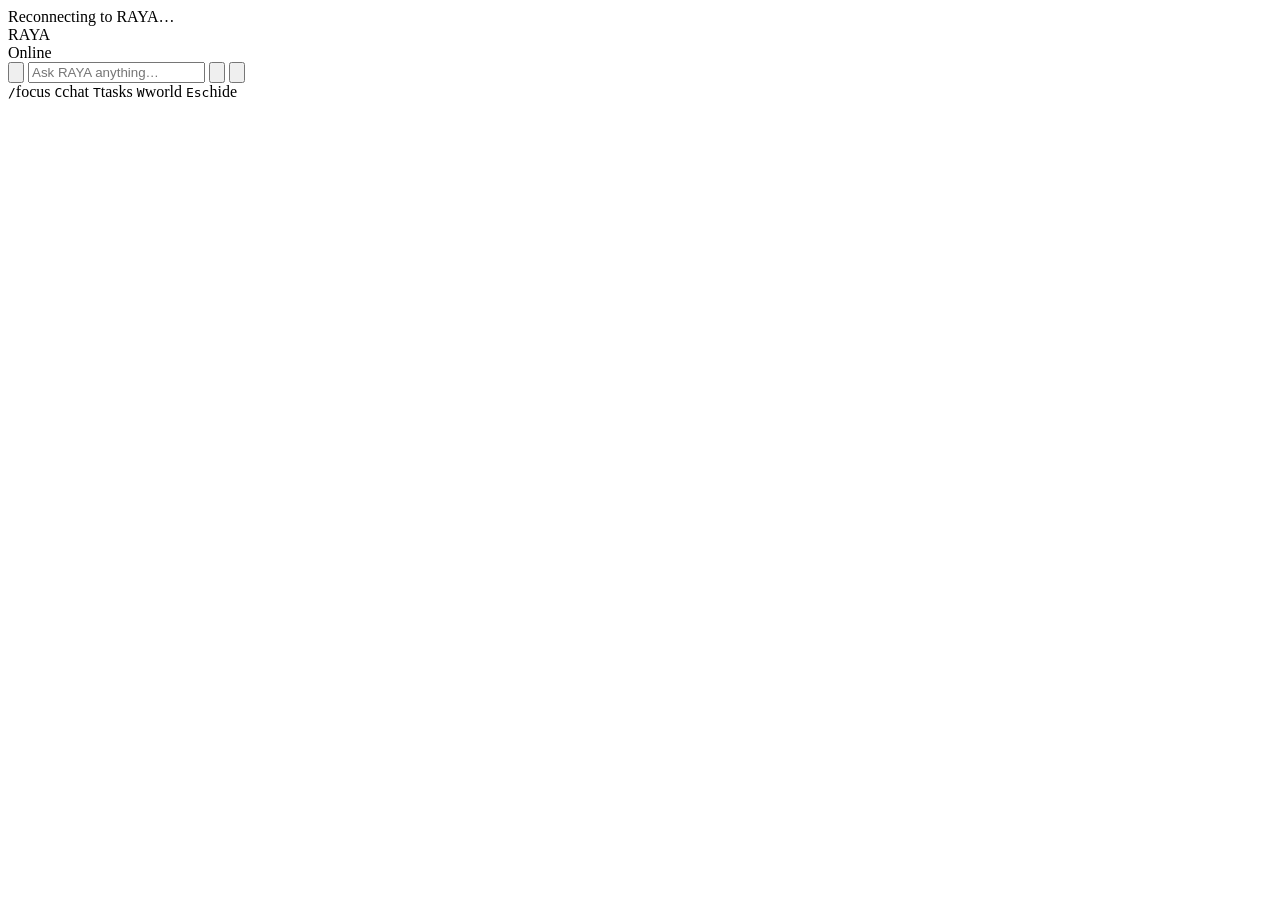
==== raya/interfaces/ui/static/index.html @ d00814b2 "Initial commit: RAYA V2 architecture and implementation Full RAYA V2 codebase (raya/, tests/, docs/," ====
<!doctype html>
<html lang="en">
<head>
  <meta charset="utf-8" />
  <meta name="viewport" content="width=device-width, initial-scale=1" />
  <title>RAYA</title>
  <link rel="stylesheet" href="/static/styles.css" />
</head>
<body>
  <div id="app" data-presence="idle">
    <div class="conn-banner" id="conn-banner">Reconnecting to RAYA…</div>

    <!-- BASE LAYER: minimal by default — presence + input only. -->
    <div class="stage" id="stage">
      <div class="brand">RAYA</div>
      <div class="orb-wrap">
        <div class="orb-ring"></div>
        <div class="orb"></div>
      </div>
      <div class="status-line">
        <div class="status-word" id="status-word">Online</div>
        <div class="status-sub" id="status-sub"></div>
      </div>
      <div class="input-row">
        <button class="icon-btn" id="mic-btn" title="Speak" aria-label="Speak">
          <svg viewBox="0 0 24 24" fill="none" stroke="currentColor" stroke-width="1.6"><path d="M12 15a3 3 0 0 0 3-3V6a3 3 0 0 0-6 0v6a3 3 0 0 0 3 3Z"/><path d="M19 11a7 7 0 0 1-14 0"/><path d="M12 19v3"/></svg>
        </button>
        <input id="text-input" type="text" placeholder="Ask RAYA anything…" autocomplete="off" />
        <button class="icon-btn" id="send-btn" title="Send" aria-label="Send message">
          <svg viewBox="0 0 24 24" fill="none" stroke="currentColor" stroke-width="1.6"><path d="M4 12h15"/><path d="M14 6l6 6-6 6"/></svg>
        </button>
        <button class="icon-btn" id="stop-btn" title="Stop" aria-label="Stop RAYA">
          <svg viewBox="0 0 24 24" fill="none" stroke="currentColor" stroke-width="1.6"><rect x="6" y="6" width="12" height="12" rx="2"/></svg>
        </button>
      </div>
      <div class="hint-row">
        <span><kbd>/</kbd>focus</span>
        <span><kbd>C</kbd>chat</span>
        <span><kbd>T</kbd>tasks</span>
        <span><kbd>W</kbd>world</span>
        <span><kbd>Esc</kbd>hide</span>
      </div>
    </div>

    <!-- CONTEXTUAL SURFACES — hidden by default, opened only on real intent
         (a ui.show_view tool call from the model) or an explicit shortcut. -->
    <div class="surface-layer">
      <section class="panel" id="panel-conversation" hidden>
        <header class="panel-header">
          <span class="panel-title">Conversation</span>
          <button class="panel-close" data-close-panel="conversation" aria-label="Close">&times;</button>
        </header>
        <div class="panel-body" id="conversation-body"></div>
      </section>

      <section class="panel" id="panel-tasks" hidden>
        <header class="panel-header">
          <span class="panel-title">Tasks</span>
          <button class="panel-close" data-close-panel="tasks" aria-label="Close">&times;</button>
        </header>
        <div class="panel-body" id="tasks-body"></div>
      </section>

      <section class="panel" id="panel-world" hidden>
        <header class="panel-header">
          <span class="panel-title">World</span>
          <button class="panel-close" data-close-panel="world" aria-label="Close">&times;</button>
        </header>
        <div class="panel-body" id="world-body"></div>
      </section>

      <section class="panel" id="panel-browser" hidden>
        <header class="panel-header">
          <span class="panel-title">Browser</span>
          <button class="panel-close" data-close-panel="browser" aria-label="Close">&times;</button>
        </header>
        <div class="panel-body" id="browser-body"></div>
      </section>

      <section class="panel" id="panel-computer" hidden>
        <header class="panel-header">
          <span class="panel-title">Computer</span>
          <button class="panel-close" data-close-panel="computer" aria-label="Close">&times;</button>
        </header>
        <div class="panel-body" id="computer-body"></div>
      </section>

      <section class="panel" id="panel-attention" hidden>
        <header class="panel-header">
          <span class="panel-title">Attention</span>
          <button class="panel-close" data-close-panel="attention" aria-label="Close">&times;</button>
        </header>
        <div class="panel-body" id="attention-body"></div>
      </section>

      <!-- Spatial (Phase 8) — a capability among many, never a default view:
           opened only when the model itself calls scene.render for a real
           scene, never via a keyboard shortcut or on load. -->
      <section class="panel panel-spatial" id="panel-spatial" hidden>
        <header class="panel-header">
          <span class="panel-title">Scene</span>
          <button class="panel-close" data-close-panel="spatial" aria-label="Close">&times;</button>
        </header>
        <div class="panel-body panel-body-canvas" id="spatial-body">
          <canvas id="spatial-canvas"></canvas>
        </div>
      </section>
    </div>

    <!-- CONFIRMATION — clear, prominent, minimal, specific. Never bypassed
         by the frontend: reflects Safety's decision only. -->
    <div class="confirm-overlay" id="confirm-overlay" hidden>
      <div class="confirm-card" role="alertdialog" aria-modal="true">
        <div class="confirm-eyebrow">RAYA wants to</div>
        <div class="confirm-title" id="confirm-title"></div>
        <div class="confirm-reason" id="confirm-reason"></div>
        <div class="confirm-actions">
          <button id="confirm-no">Cancel</button>
          <button id="confirm-yes" class="confirm-yes">Confirm</button>
        </div>
      </div>
    </div>
  </div>

  <script src="/static/app.js"></script>
</body>
</html>
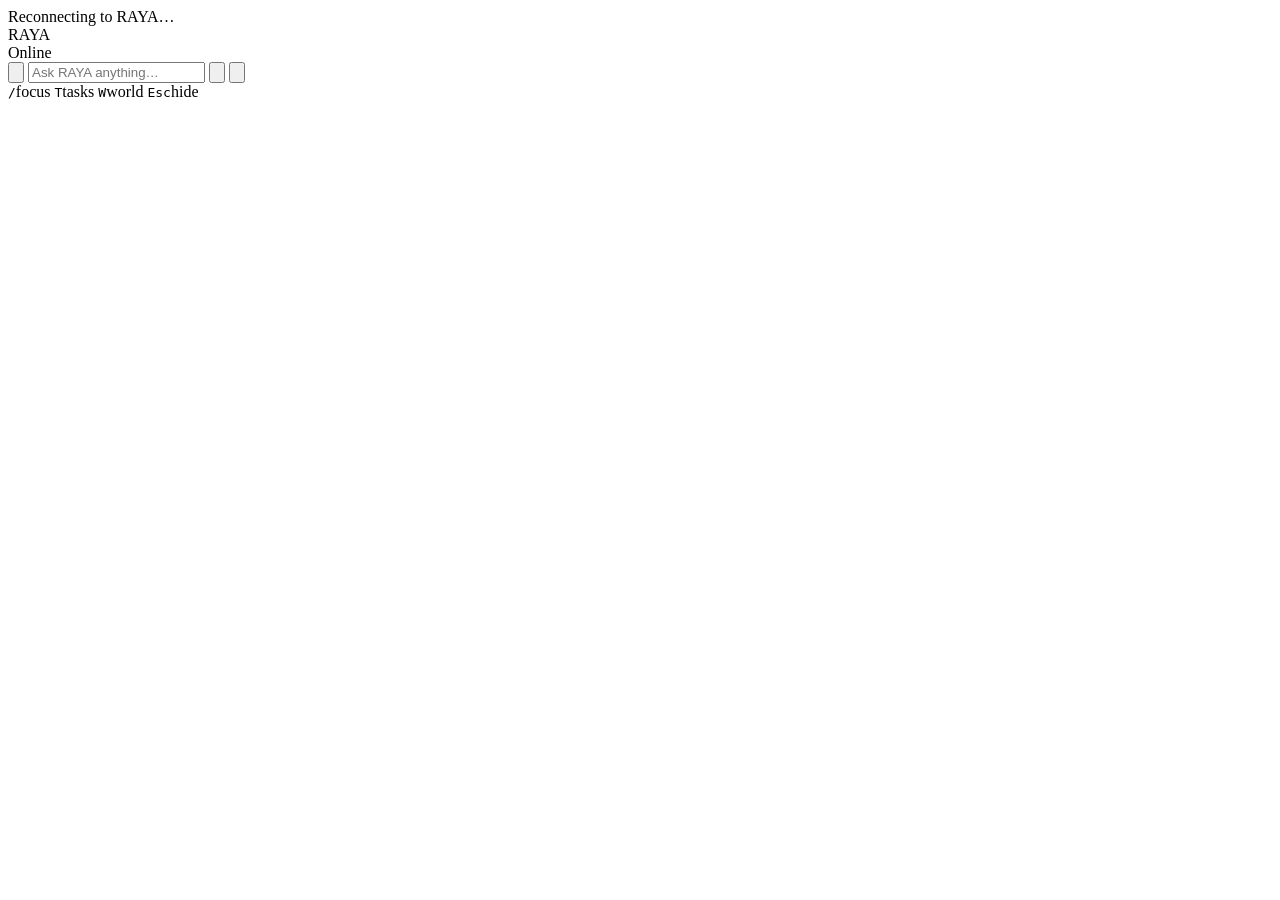
==== commit b11cab10: "Chantier 17: Cockpit chat-native layout + orb presence + portability audit Cockpit: chat now occupie" ====
--- a/raya/interfaces/ui/static/index.html
+++ b/raya/interfaces/ui/static/index.html
@@ -35,7 +35,6 @@
       </div>
       <div class="hint-row">
         <span><kbd>/</kbd>focus</span>
-        <span><kbd>C</kbd>chat</span>
         <span><kbd>T</kbd>tasks</span>
         <span><kbd>W</kbd>world</span>
         <span><kbd>Esc</kbd>hide</span>
